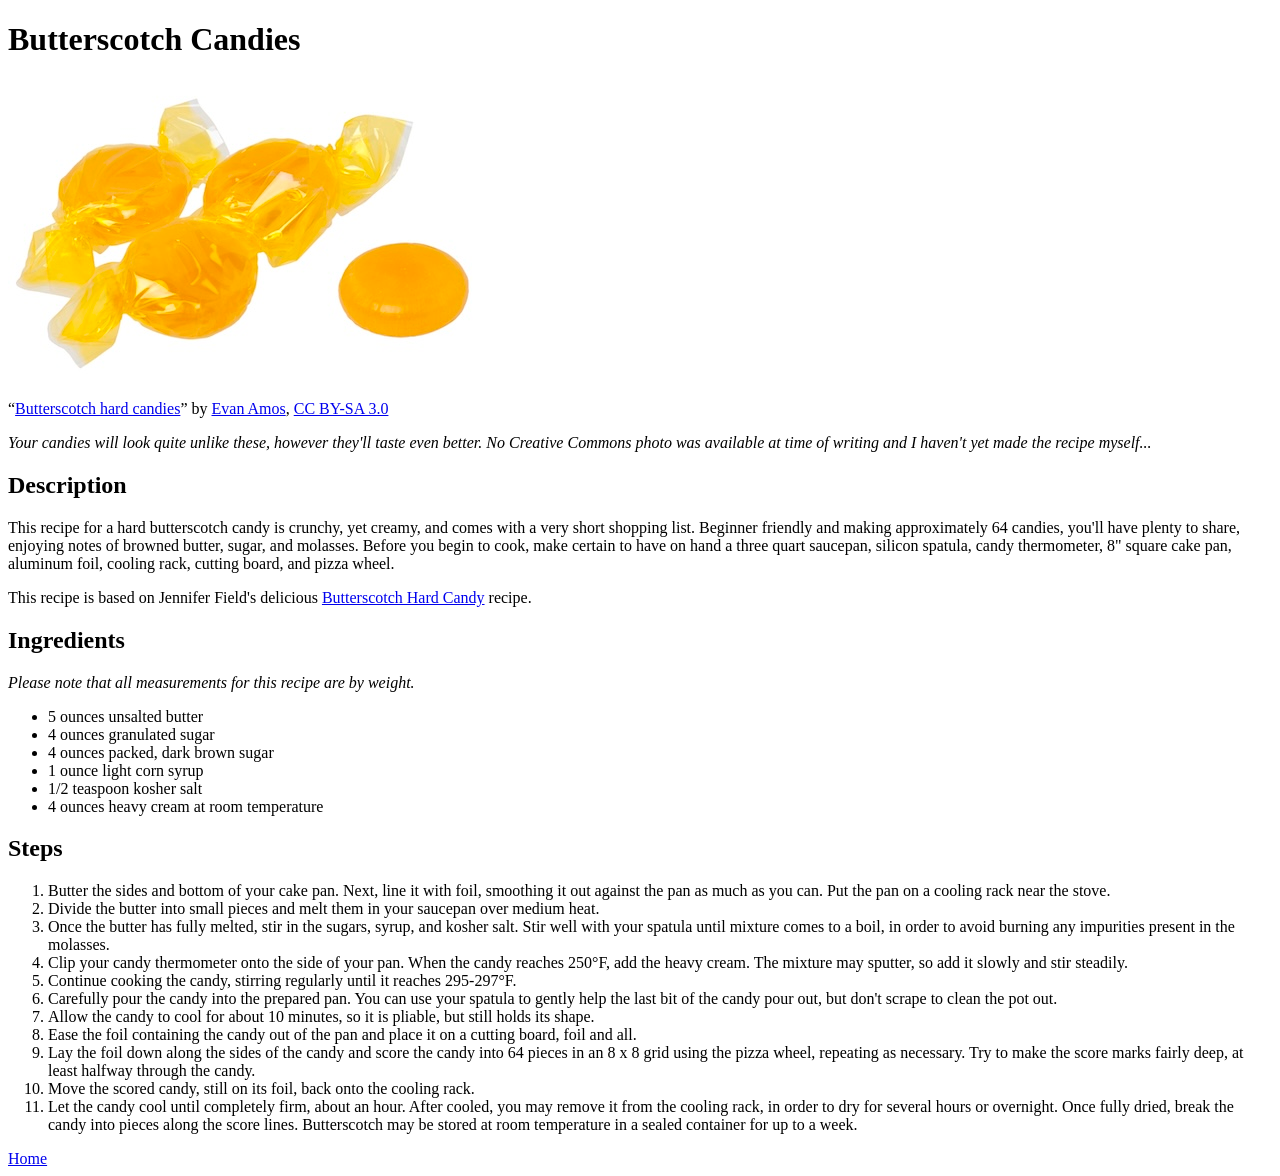
==== recipes/butterscotch-candies.html @ ef14dbfc "Copy latest files from HTML-only project In order to make a separate set of GitHub Pages, I needed t" ====
<!DOCTYPE html>
<html lang="en">

<head>
    <meta charset="UTF-8">
    <meta name="viewport" content="width=device-width, initial-scale=1.0">
    <title>Butterscotch Candies - Odin Recipes</title>
</head>

<body>
    <h1>Butterscotch Candies</h1>

    <img src="../images/butterscotch-candies.jpg"
        alt="Four golden butterscotch candies, with three wrapped in plastic, and one unwrapped." height="300" width="476">
    <p>“<a href="https://commons.wikimedia.org/wiki/File:Butterscotch-Candies.jpg" rel="noreferrer" target="_blank"
            title="Photographer's Photo">Butterscotch hard candies</a>” by <a
            href="https://commons.wikimedia.org/wiki/User:Evan-Amos/AboutMe" rel="noreferrer" target="_blank"
            title="Photographer's Profile">Evan Amos</a>, <a
            href="https://creativecommons.org/licenses/by-sa/3.0/deed.en" rel="license noreferrer" target="_blank"
            title="Photograph Usage License">CC BY-SA 3.0</a>
    </p>
    <em>Your candies will look quite unlike these, however they'll taste even better. No Creative Commons photo
        was available at time of writing and I haven't yet made the recipe myself...</em>

    <h2>Description</h2>
    <p>This recipe for a hard butterscotch candy is crunchy, yet creamy, and comes with a very short shopping list.
        Beginner friendly and making approximately 64 candies, you'll have plenty to share, enjoying notes of browned
        butter, sugar, and molasses. Before you begin to cook, make certain to have on hand a three quart saucepan,
        silicon spatula, candy thermometer, 8" square cake pan, aluminum foil, cooling rack, cutting board, and pizza
        wheel.
    </p>

    <p>This recipe is based on Jennifer Field's delicious <a href="https://pastrychefonline.com/butterscotch-hard-candy/"
            rel="noreferrer" target="_blank" title="Original Chef's Recipe">Butterscotch Hard Candy</a> recipe.</p>

    <h2>Ingredients</h2>
    <em>Please note that all measurements for this recipe are by weight.</em>
    <ul>
        <li>5 ounces unsalted butter</li>
        <li>4 ounces granulated sugar</li>
        <li>4 ounces packed, dark brown sugar</li>
        <li>1 ounce light corn syrup</li>
        <li>1/2 teaspoon kosher salt</li>
        <li>4 ounces heavy cream at room temperature</li>
    </ul>

    <h2>Steps</h2>
    <ol>
        <li>Butter the sides and bottom of your cake pan. Next, line it with foil, smoothing it
            out against the pan as much as you can. Put the pan on a cooling rack near the stove.</li>
        <li>Divide the butter into small pieces and melt them in your saucepan over medium heat.</li>
        <li>Once the butter has fully melted, stir in the sugars, syrup, and kosher salt. Stir well with your
            spatula until mixture comes to a boil, in order to avoid burning any impurities present in the molasses.
        </li>
        <li>Clip your candy thermometer onto the side of your pan. When the candy reaches 250°F, add the heavy cream.
            The mixture may sputter, so add it slowly and stir steadily.</li>
        <li>Continue cooking the candy, stirring regularly until it reaches 295-297°F.</li>
        <li>Carefully pour the candy into the prepared pan. You can use your spatula to gently help the last bit of the
            candy pour out, but don't scrape to clean the pot out.</li>
        <li>Allow the candy to cool for about 10 minutes, so it is pliable, but still holds its shape.</li>
        <li>Ease the foil containing the candy out of the pan and place it on a cutting board, foil and all.</li>
        <li>Lay the foil down along the sides of the candy and score the candy into 64 pieces in an 8 x 8 grid using the
            pizza wheel, repeating as necessary. Try to make the score marks fairly deep, at least halfway through the
            candy.</li>
        <li>Move the scored candy, still on its foil, back onto the cooling rack.</li>
        <li>Let the candy cool until completely firm, about an hour. After cooled, you may remove it from the cooling
            rack, in order to dry for several hours or overnight. Once fully dried, break the candy into pieces along
            the score lines. Butterscotch may be stored at room temperature in a sealed container for up to a week.</li>
    </ol>

    <a href="../index.html">Home</a>
</body>

</html>
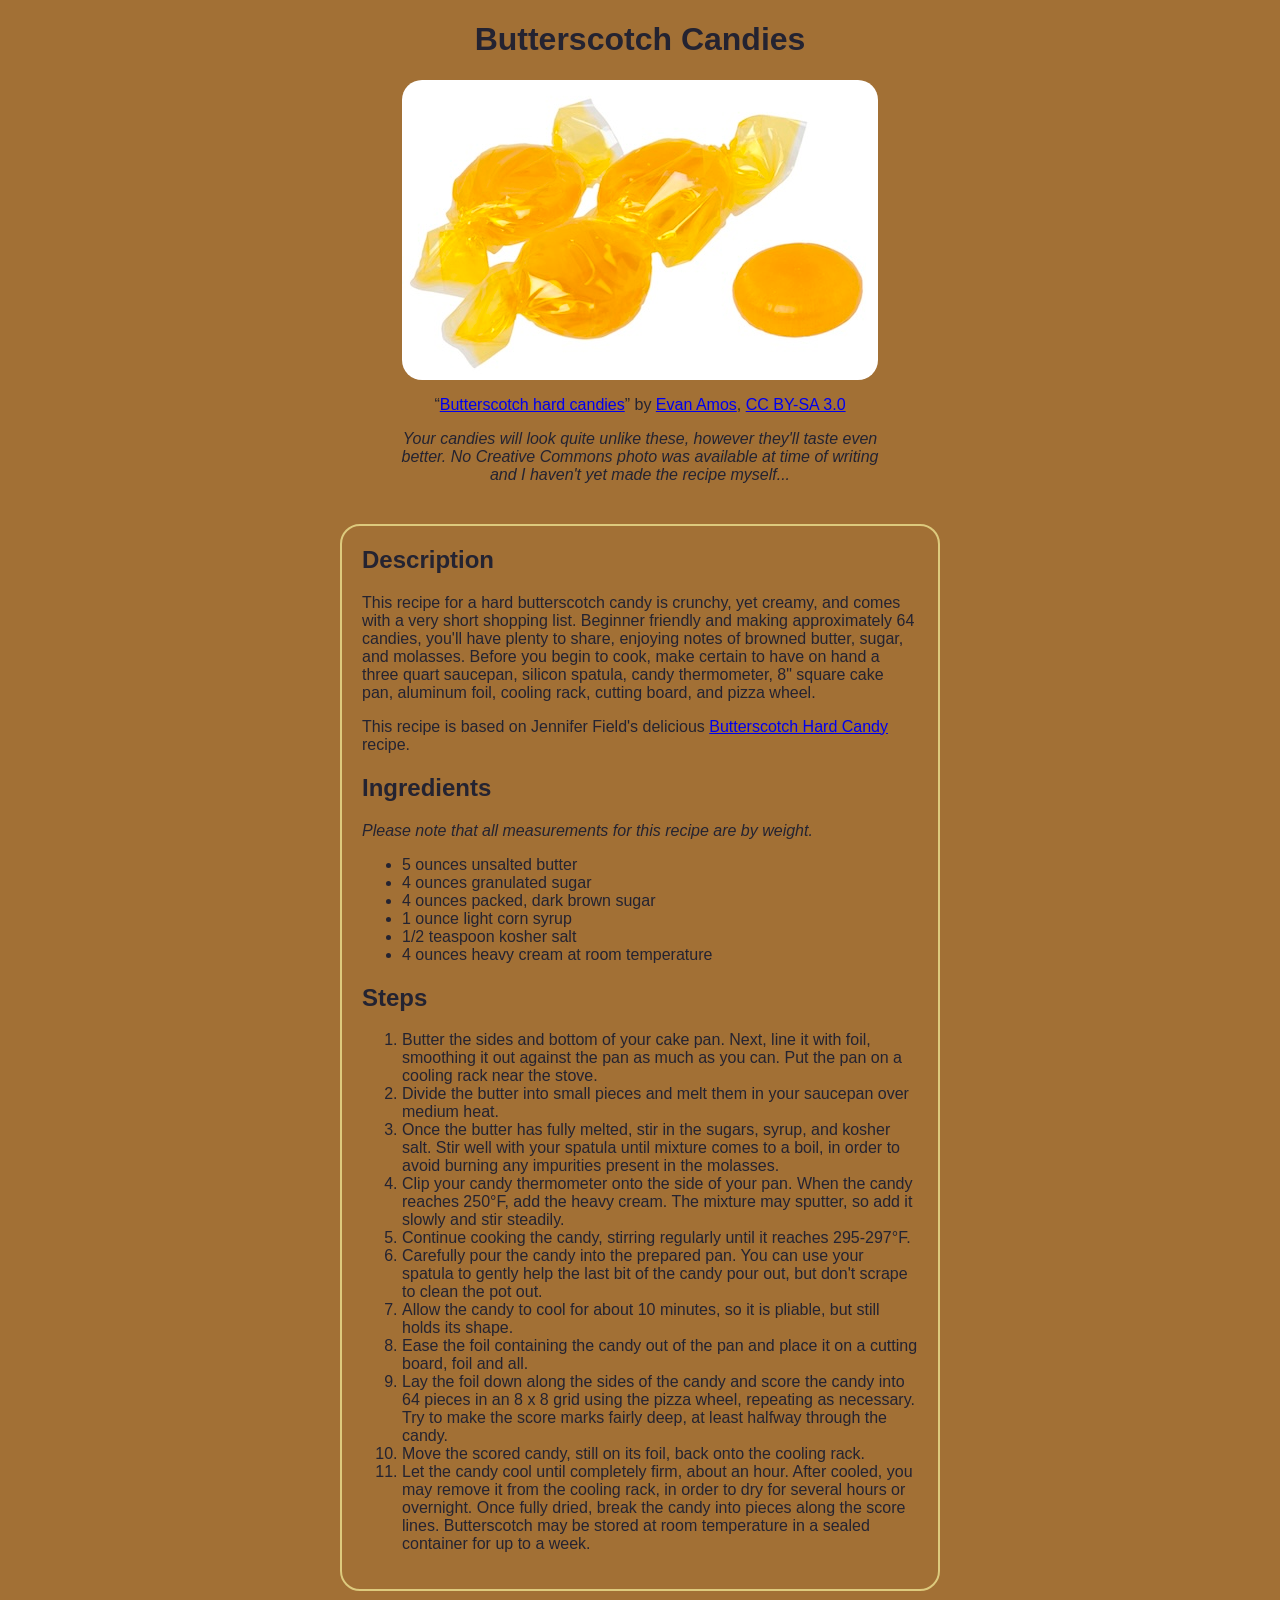
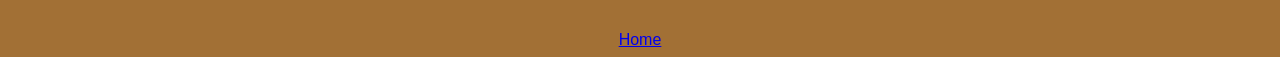
==== commit eaa27161: "Caramelize the index and recipe pages with css Ensure a cohesive brand image with caramel and burnt " ====
--- a/recipes/butterscotch-candies.html
+++ b/recipes/butterscotch-candies.html
@@ -5,70 +5,82 @@
     <meta charset="UTF-8">
     <meta name="viewport" content="width=device-width, initial-scale=1.0">
     <title>Butterscotch Candies - Odin Recipes</title>
+    <link rel="stylesheet" href="../css/styles.css">
 </head>
 
-<body>
-    <h1>Butterscotch Candies</h1>
+<body class="butterscotch">
+    <div class="recipe-heading">
+        <h1 class="page-title">Butterscotch Candies</h1>
 
-    <img src="../images/butterscotch-candies.jpg"
-        alt="Four golden butterscotch candies, with three wrapped in plastic, and one unwrapped." height="300" width="476">
-    <p>“<a href="https://commons.wikimedia.org/wiki/File:Butterscotch-Candies.jpg" rel="noreferrer" target="_blank"
-            title="Photographer's Photo">Butterscotch hard candies</a>” by <a
-            href="https://commons.wikimedia.org/wiki/User:Evan-Amos/AboutMe" rel="noreferrer" target="_blank"
-            title="Photographer's Profile">Evan Amos</a>, <a
-            href="https://creativecommons.org/licenses/by-sa/3.0/deed.en" rel="license noreferrer" target="_blank"
-            title="Photograph Usage License">CC BY-SA 3.0</a>
-    </p>
-    <em>Your candies will look quite unlike these, however they'll taste even better. No Creative Commons photo
-        was available at time of writing and I haven't yet made the recipe myself...</em>
+        <img src="../images/butterscotch-candies.jpg"
+            alt="Four golden butterscotch candies, with three wrapped in plastic, and one unwrapped."
+            class="centered-image" height="300" width="476">
+        <p class="recipe-caption">“<a href="https://commons.wikimedia.org/wiki/File:Butterscotch-Candies.jpg"
+                rel="noreferrer" target="_blank" title="Photographer's Photo">Butterscotch hard candies</a>” by <a
+                href="https://commons.wikimedia.org/wiki/User:Evan-Amos/AboutMe" rel="noreferrer" target="_blank"
+                title="Photographer's Profile">Evan Amos</a>, <a
+                href="https://creativecommons.org/licenses/by-sa/3.0/deed.en" rel="license noreferrer" target="_blank"
+                title="Photograph Usage License">CC BY-SA 3.0</a>
+        </p>
+        <p class="recipe-caption"><em>Your candies will look quite unlike these, however they'll taste even better. No
+                Creative Commons photo was available at time of writing and I haven't yet made the recipe myself...</em>
+        </p>
+    </div>
 
-    <h2>Description</h2>
-    <p>This recipe for a hard butterscotch candy is crunchy, yet creamy, and comes with a very short shopping list.
-        Beginner friendly and making approximately 64 candies, you'll have plenty to share, enjoying notes of browned
-        butter, sugar, and molasses. Before you begin to cook, make certain to have on hand a three quart saucepan,
-        silicon spatula, candy thermometer, 8" square cake pan, aluminum foil, cooling rack, cutting board, and pizza
-        wheel.
-    </p>
+    <div class="recipe-body">
+        <h2>Description</h2>
+        <p>This recipe for a hard butterscotch candy is crunchy, yet creamy, and comes with a very short shopping list.
+            Beginner friendly and making approximately 64 candies, you'll have plenty to share, enjoying notes of
+            browned butter, sugar, and molasses. Before you begin to cook, make certain to have on hand a three quart
+            saucepan, silicon spatula, candy thermometer, 8" square cake pan, aluminum foil, cooling rack, cutting
+            board, and pizza wheel.
+        </p>
 
-    <p>This recipe is based on Jennifer Field's delicious <a href="https://pastrychefonline.com/butterscotch-hard-candy/"
-            rel="noreferrer" target="_blank" title="Original Chef's Recipe">Butterscotch Hard Candy</a> recipe.</p>
+        <p>This recipe is based on Jennifer Field's delicious <a
+                href="https://pastrychefonline.com/butterscotch-hard-candy/" rel="noreferrer" target="_blank"
+                title="Original Chef's Recipe">Butterscotch Hard Candy</a> recipe.</p>
 
-    <h2>Ingredients</h2>
-    <em>Please note that all measurements for this recipe are by weight.</em>
-    <ul>
-        <li>5 ounces unsalted butter</li>
-        <li>4 ounces granulated sugar</li>
-        <li>4 ounces packed, dark brown sugar</li>
-        <li>1 ounce light corn syrup</li>
-        <li>1/2 teaspoon kosher salt</li>
-        <li>4 ounces heavy cream at room temperature</li>
-    </ul>
+        <h2>Ingredients</h2>
+        <em>Please note that all measurements for this recipe are by weight.</em>
+        <ul>
+            <li>5 ounces unsalted butter</li>
+            <li>4 ounces granulated sugar</li>
+            <li>4 ounces packed, dark brown sugar</li>
+            <li>1 ounce light corn syrup</li>
+            <li>1/2 teaspoon kosher salt</li>
+            <li>4 ounces heavy cream at room temperature</li>
+        </ul>
 
-    <h2>Steps</h2>
-    <ol>
-        <li>Butter the sides and bottom of your cake pan. Next, line it with foil, smoothing it
-            out against the pan as much as you can. Put the pan on a cooling rack near the stove.</li>
-        <li>Divide the butter into small pieces and melt them in your saucepan over medium heat.</li>
-        <li>Once the butter has fully melted, stir in the sugars, syrup, and kosher salt. Stir well with your
-            spatula until mixture comes to a boil, in order to avoid burning any impurities present in the molasses.
-        </li>
-        <li>Clip your candy thermometer onto the side of your pan. When the candy reaches 250°F, add the heavy cream.
-            The mixture may sputter, so add it slowly and stir steadily.</li>
-        <li>Continue cooking the candy, stirring regularly until it reaches 295-297°F.</li>
-        <li>Carefully pour the candy into the prepared pan. You can use your spatula to gently help the last bit of the
-            candy pour out, but don't scrape to clean the pot out.</li>
-        <li>Allow the candy to cool for about 10 minutes, so it is pliable, but still holds its shape.</li>
-        <li>Ease the foil containing the candy out of the pan and place it on a cutting board, foil and all.</li>
-        <li>Lay the foil down along the sides of the candy and score the candy into 64 pieces in an 8 x 8 grid using the
-            pizza wheel, repeating as necessary. Try to make the score marks fairly deep, at least halfway through the
-            candy.</li>
-        <li>Move the scored candy, still on its foil, back onto the cooling rack.</li>
-        <li>Let the candy cool until completely firm, about an hour. After cooled, you may remove it from the cooling
-            rack, in order to dry for several hours or overnight. Once fully dried, break the candy into pieces along
-            the score lines. Butterscotch may be stored at room temperature in a sealed container for up to a week.</li>
-    </ol>
+        <h2>Steps</h2>
+        <ol>
+            <li>Butter the sides and bottom of your cake pan. Next, line it with foil, smoothing it
+                out against the pan as much as you can. Put the pan on a cooling rack near the stove.</li>
+            <li>Divide the butter into small pieces and melt them in your saucepan over medium heat.</li>
+            <li>Once the butter has fully melted, stir in the sugars, syrup, and kosher salt. Stir well with your
+                spatula until mixture comes to a boil, in order to avoid burning any impurities present in the molasses.
+            </li>
+            <li>Clip your candy thermometer onto the side of your pan. When the candy reaches 250°F, add the heavy
+                cream. The mixture may sputter, so add it slowly and stir steadily.</li>
+            <li>Continue cooking the candy, stirring regularly until it reaches 295-297°F.</li>
+            <li>Carefully pour the candy into the prepared pan. You can use your spatula to gently help the last bit of
+                the candy pour out, but don't scrape to clean the pot out.</li>
+            <li>Allow the candy to cool for about 10 minutes, so it is pliable, but still holds its shape.</li>
+            <li>Ease the foil containing the candy out of the pan and place it on a cutting board, foil and all.</li>
+            <li>Lay the foil down along the sides of the candy and score the candy into 64 pieces in an 8 x 8 grid using
+                the pizza wheel, repeating as necessary. Try to make the score marks fairly deep, at least halfway
+                through the candy.</li>
+            <li>Move the scored candy, still on its foil, back onto the cooling rack.</li>
+            <li>Let the candy cool until completely firm, about an hour. After cooled, you may remove it from the
+                cooling rack, in order to dry for several hours or overnight. Once fully dried, break the candy into
+                pieces along the score lines. Butterscotch may be stored at room temperature in a sealed container for
+                up to a week.
+            </li>
+        </ol>
+    </div>
 
-    <a href="../index.html">Home</a>
+    <div class="recipe-footer">
+        <a href="../index.html">Home</a>
+    </div>
 </body>
 
 </html>
--- a/css/styles.css
+++ b/css/styles.css
@@ -0,0 +1,80 @@
+html {
+    box-sizing: border-box;
+    /* Handwritten Font Stack from modernfontstacks.com */
+    font-family: ui-rounded, 'Hiragino Maru Gothic ProN', Quicksand, Comfortaa, Manjari, 'Arial Rounded MT', 'Arial Rounded MT Bold', Calibri, source-sans-pro, sans-serif;
+    font-weight: normal;
+}
+
+*,
+*:before,
+*:after {
+    box-sizing: inherit;
+}
+
+.page-title {
+    text-align: center;
+}
+
+.candy-coated {
+    background-color: #ddca7d;
+    color: #242331;
+}
+
+.butterscotch {
+    background-color: #a27035;
+    color: #242331;
+}
+
+.caramel {
+    background-color: #b88b4a;
+    color: #242331;
+}
+
+.toffee {
+    background-color: #533e2d;
+    color: #ddca7d;
+}
+
+.centered-image {
+    border-radius: 20px;
+    display: block;
+    margin: 0 auto;
+}
+
+.recipe-heading {
+    margin: 0 auto;
+    text-align: center;
+    width: 500px;
+}
+
+.recipe-body, .recipe-list {
+    border-radius: 20px;
+    border-style: solid;
+    border-width: 2px;
+    margin: 40px auto;
+    padding: 20px;
+}
+
+.recipe-body {
+    border-color: #ddca7d;
+    width: 600px;
+}
+
+.recipe-list {
+    border-color: #242331;
+    text-align: center;
+    width: fit-content;
+}
+
+.recipe-body :first-child {
+    margin-top: 0px;
+}
+
+.recipe-list li {
+    display: inline;
+    margin: 20px;
+}
+
+.recipe-footer {
+    text-align: center;
+}
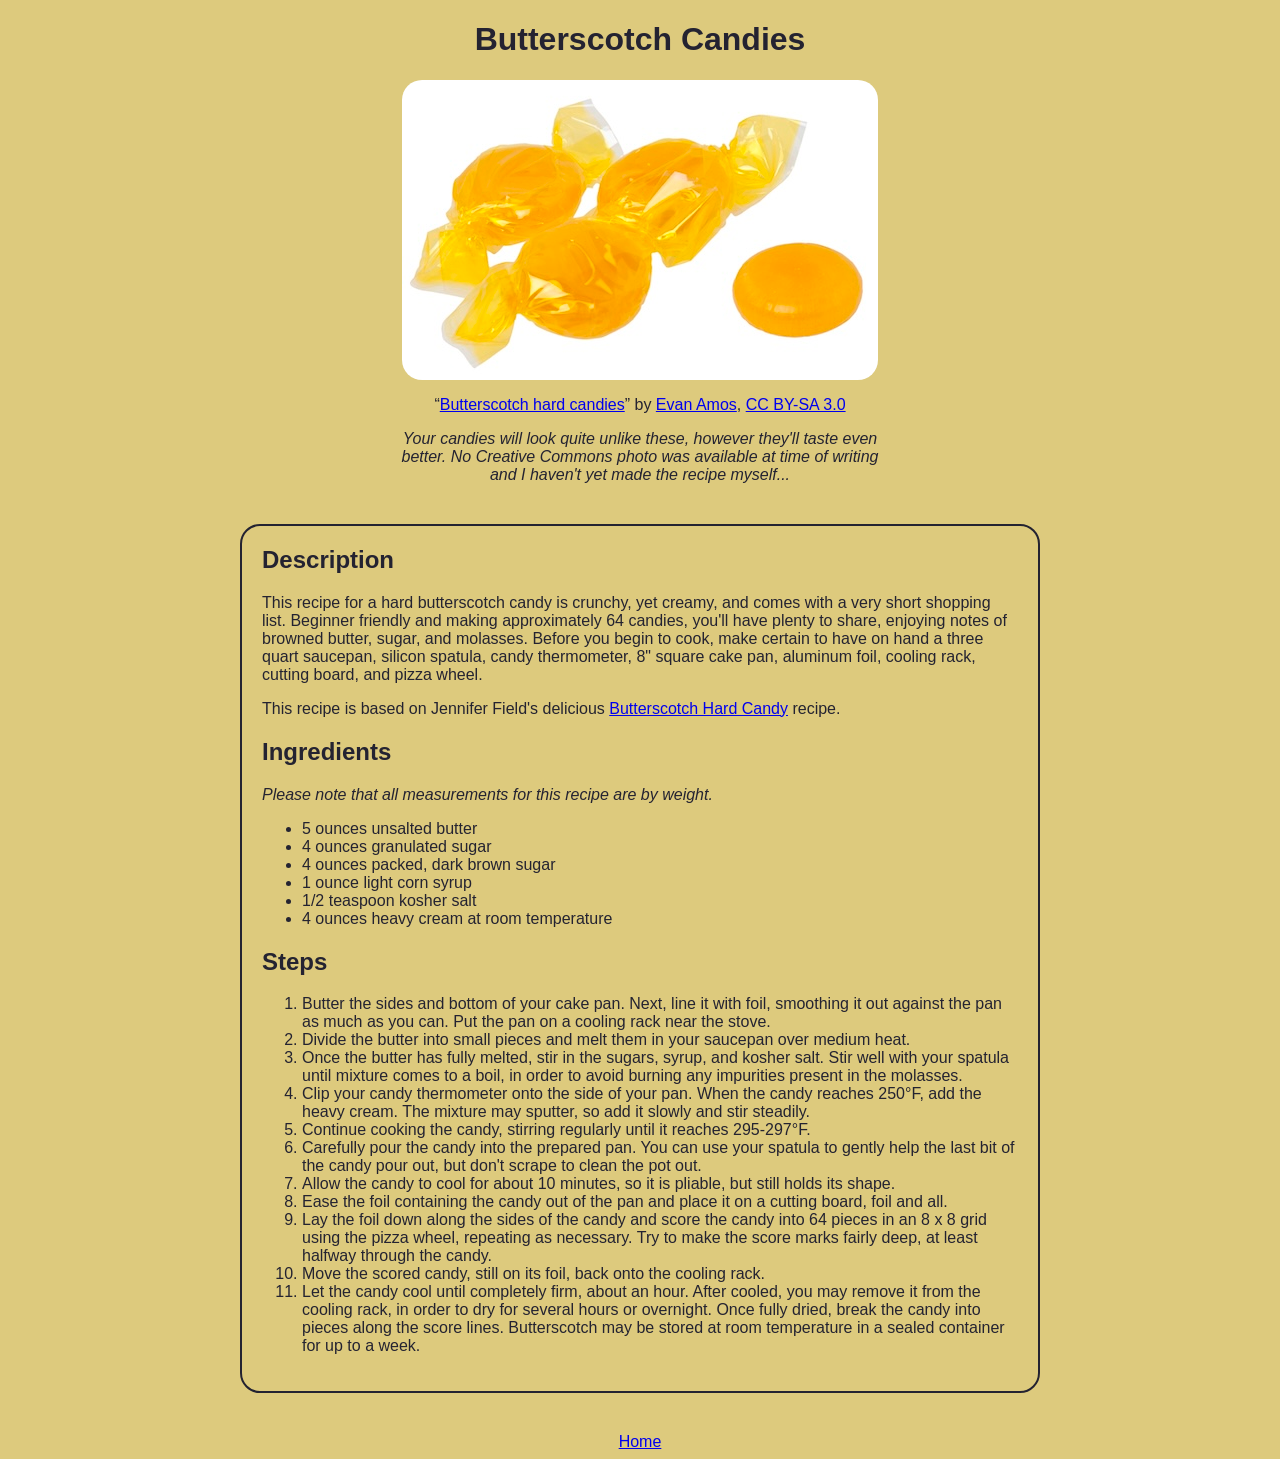
==== commit 13a092ef: "Standardize color scheme for accessibility Several reviewers mentioned that the contrast could use s" ====
--- a/recipes/butterscotch-candies.html
+++ b/recipes/butterscotch-candies.html
@@ -8,7 +8,7 @@
     <link rel="stylesheet" href="../css/styles.css">
 </head>
 
-<body class="butterscotch">
+<body>
     <div class="recipe-heading">
         <h1 class="page-title">Butterscotch Candies</h1>
 
--- a/css/styles.css
+++ b/css/styles.css
@@ -11,28 +11,14 @@
     box-sizing: inherit;
 }
 
-.page-title {
-    text-align: center;
-}
-
-.candy-coated {
+body {
     background-color: #ddca7d;
+    border-color: #242331;
     color: #242331;
 }
 
-.butterscotch {
-    background-color: #a27035;
-    color: #242331;
-}
-
-.caramel {
-    background-color: #b88b4a;
-    color: #242331;
-}
-
-.toffee {
-    background-color: #533e2d;
-    color: #ddca7d;
+.page-title {
+    text-align: center;
 }
 
 .centered-image {
@@ -47,7 +33,8 @@
     width: 500px;
 }
 
-.recipe-body, .recipe-list {
+.recipe-body,
+.recipe-list {
     border-radius: 20px;
     border-style: solid;
     border-width: 2px;
@@ -56,8 +43,7 @@
 }
 
 .recipe-body {
-    border-color: #ddca7d;
-    width: 600px;
+    width: 800px;
 }
 
 .recipe-list {
